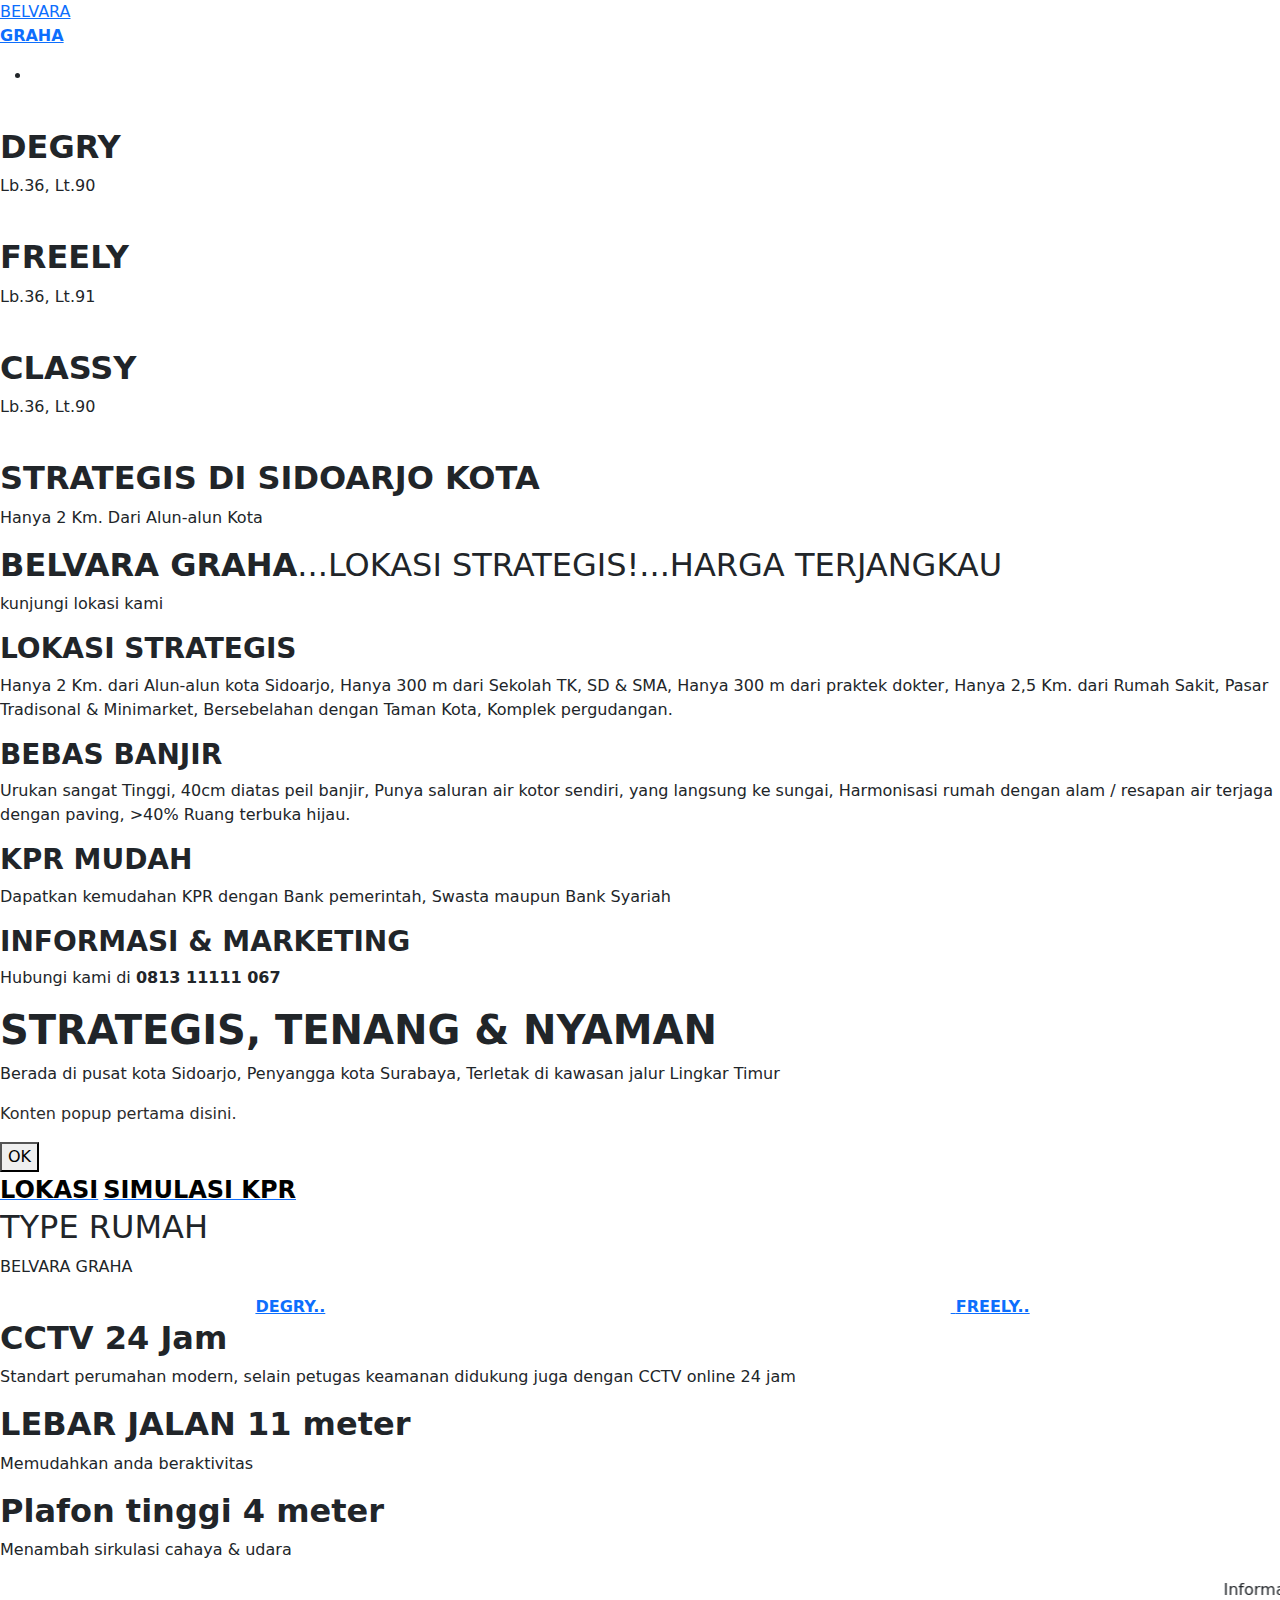
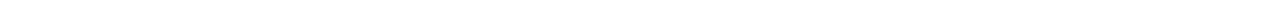
==== index.html @ a5c1c3a8 "Merge branch 'main' of https://github.com/BELVARA/belvara.github.io" ====
<!DOCTYPE html>
<html lang="en-US">
   <head>
      <meta charset="UTF-8">
      <meta name="viewport" content="width=device-width, initial-scale=1.0" />
      <title>Belvara Graha, Strategis di Sidoarjo Kota</title>
      <link rel="stylesheet" href="css/components.css">
      <link rel="stylesheet" href="css/icons.css">
      <link rel="stylesheet" href="css/responsee.css">
      <link rel="stylesheet" href="owl-carousel/owl.carousel.css">
      <link rel="stylesheet" href="owl-carousel/owl.theme.css"> 
      <!-- CUSTOM STYLE -->
      <link rel="stylesheet" href="css/template-style.css"> 
      <link href='http://fonts.googleapis.com/css?family=Open+Sans:400,300,600,700,800&subset=latin,latin-ext' rel='stylesheet' type='text/css'>
      <script type="text/javascript" src="js/jquery-1.8.3.min.js"></script>
      <script type="text/javascript" src="js/jquery-ui.min.js"></script>

      
      <!-- file css bootstrap -->
      <link rel="stylesheet" href="https://cdn.jsdelivr.net/npm/bootstrap@5.3.2/dist/css/bootstrap.min.css">
      <link rel="stylesheet" href="css/style.css">
   </head>
   <body class="size-1140">
      <!-- TOP NAV WITH LOGO --> 
      
      <!-- <div id="dialog" title="Basic dialog">
         <p>This is the default dialog which is useful for displaying information. The dialog window can be moved, resized and closed with the &apos;x&apos; icon.</p>
      </div> -->
      <header>
         <nav>
            <div class="line">
               <!-- Mobile version of logo -->
               <div class="logo logo-small">
                  <a href="index.html">BELVARA<br /><strong>GRAHA</strong></a>
               </div>  
               
               <div class="top-nav">              

                  <div class="s-12 l-5">
                     <ul class="right top-ul chevron">
                        
                     </ul>
                  </div>
                  <ul class="s-12 l-2">
                     <li class="logo hide-s hide-m">
                        
                     </li>
                  </ul>
                  <div class="s-12 l-5">
                     <ul class="top-ul chevron">
                        
            </div>
         </nav>
      </header>
      <section>
         <!-- CAROUSEL -->  	
         <div id="carousel">
            <div id="header-carousel" class="owl-carousel owl-theme">
               <div class="item">
                  <img src="img/first1.jpg" alt="">      
                  <div class="carousel-text">
                     <div class="line">
                        <div class="s-12 l-9">
                           <h2><b>DEGRY</b></h2>
                        </div>
                        <div class="s-12 l-9">
                           <p>Lb.36, Lt.90
                           </p>
                        </div>
                     </div>
                  </div>
               </div>
               <div class="item">
                  <img src="img/second1.jpg" alt="">      
                  <div class="carousel-text">
                     <div class="line">
                        <div class="s-12 l-9">
                           <h2><b>FREELY</b></h2>
                        </div>
                        <div class="s-12 l-9">
                           <p>Lb.36, Lt.91
                           </p>
                        </div>
                     </div>
                  </div>
                  </div>
                  <div class="item">
                     <img src="img/2.jpg" alt="">      
                     <div class="carousel-text">
                        <div class="line">
                           <div class="s-12 l-9">
                              <h2><b>CLASSY</b></h2>
                           </div>
                           <div class="s-12 l-9">
                              <p>Lb.36, Lt.90
                              </p>
                           </div>
                        </div>
                     </div>
                  </div>
		      <div class="item">
                  <img src="img/third.jpg" alt="">      
                  <div class="carousel-text">
                     <div class="line">
                        <div class="s-12 l-9">
                           <h2><b>STRATEGIS DI SIDOARJO KOTA</b></h2>
                        </div>
                        <div class="s-12 l-9">
                           <p>Hanya 2 Km. Dari Alun-alun Kota
                           </p>
                        </div>
                     </div>
                  </div>
               </div>
            </div>
			</div>
         <!-- FIRST BLOCK --> 	
         <div id="first-block">
            <div class="line">
               <h2><b><font size="6">BELVARA GRAHA</font></b><font size="6">...LOKASI STRATEGIS!...HARGA TERJANGKAU</font></h2>
               <p class="subtitile">kunjungi lokasi kami
               </p>
               <div class="margin">
                  <div class="s-12 m-6 l-3 margin-bottom">
                     <i class="icon-sli-people icon2x"></i>
                     <h3><b>LOKASI STRATEGIS</b></h3>
                     <p>Hanya 2 Km. dari Alun-alun kota Sidoarjo, Hanya 300 m dari Sekolah TK, SD & SMA, Hanya 300 m dari praktek dokter, Hanya 2,5 Km. dari Rumah Sakit, Pasar Tradisonal & Minimarket, Bersebelahan dengan Taman Kota, Komplek pergudangan.</p>
                  </div>
                  <div class="s-12 m-6 l-3 margin-bottom">
                     <i class="icon-sli-shield icon2x"></i>
                     <h3><b>BEBAS BANJIR</b></h3>
                     <p> Urukan sangat Tinggi, 40cm diatas peil banjir, Punya saluran air kotor sendiri, yang langsung ke sungai, Harmonisasi rumah dengan alam / resapan air terjaga dengan paving, >40% Ruang terbuka hijau.</p>
                  </div>
                  <div class="s-12 m-6 l-3 margin-bottom">
                     <i class="icon-sli-puzzle icon2x"></i>
                     <h3><b>KPR MUDAH</b></h3>
                     <p>Dapatkan kemudahan KPR dengan Bank pemerintah, Swasta maupun Bank Syariah</p>
                  </div>
                  <div class="s-12 m-6 l-3 margin-bottom">
                     <i class="icon-sli-globe-alt icon2x"></i>
                     <h3><b>INFORMASI & MARKETING</b></h3>
                     <p>Hubungi kami di <b>0813 11111 067</b></p>
                  </div>
               </div>
            </div>
         </div>
         <!-- SECOND BLOCK --> 	
         <div id="second-block">
            <div class="line">
               <div class="margin-bottom">
                  <div class="margin">
                     <article class="s-12 l-8 center">
                        <h1><b>STRATEGIS, TENANG & NYAMAN</b></h1>
                        <p class="margin-bottom">Berada di pusat kota Sidoarjo, Penyangga kota Surabaya, Terletak di kawasan jalur Lingkar Timur
                        </p>
                        <!-- popup box -->
                        <div class="popup-container" id="popupContainer">
                           <div class="popup-content">
                              <p id="popupText" style="color: rgb(44, 44, 44);">Konten popup pertama disini.</p>
                                 <button onclick="openPopup()">OK</button>
                           </div>
                        </div>
                        <div class="tombol">
                           <a class="button rounded-btn submit-btn" href="https://www.google.co.id/maps/place/BELVARA+graha/@-7.4519308,112.7380389,15.75z/data=!4m5!3m4!1s0x2dd7e6c02b7b6779:0x6876b02e7b77e2aa!8m2!3d-7.4518242!4d112.7406949"><b><font color="#000000"><font size="5">LOKASI</font></font></b></a>
                           <a class="button rounded-btn submit-btn" href="https://www.btnproperti.co.id/tools/simulasi-kpr"><b><font color="#000000"><font size="5">SIMULASI KPR</font></font></b></a>  			
                        </div>
                     </article>
                  </div>
               </div>
            </div>
         </div>
         <!-- GALLERY --> 	
         <div id="third-block">
            <div class="line">
               <h2>TYPE RUMAH </h2>
               <p class="subtitile">BELVARA GRAHA
               </p>
               <div class="d-flex">
                  <div class="container">
                     <div class="container-fluid">
                        <div class="margin">
                           <div class="img1">
                              <img src="img/A.jpg" alt="" >      
                              <a href="denah1.html" class="justify-content-center"><b>DEGRY..</b>   
                           </div>
                           <div class="img2">
                              <img src="img/B.jpg" alt="">  
                              <a href="denah2.html"><b>FREELY..</b></a>
                           </div>
                        </div>
                     </div>
                  </div>
               </div>
            </div>
         </div>
         <div id="fourth-block">
            <div class="line">
               <div id="news-carousel" class="owl-carousel owl-theme">
                  <div class="item">
                     <h2><b>CCTV 24 Jam</b></h2>
                     <p class="s-12 m-12 l-8 center">Standart perumahan modern, selain petugas keamanan didukung juga dengan CCTV online 24 jam
                     </p>
                  </div>
                  <div class="item">
                     <h2><b>LEBAR JALAN 11 meter</b></h2>
                     <p class="s-12 m-12 l-8 center">Memudahkan anda beraktivitas
                     </p>
                  </div>
                  <div class="item">
                     <h2><b>Plafon tinggi 4 meter</b></h2>
                     <p class="s-12 m-12 l-8 center">Menambah sirkulasi cahaya & udara
                     </p>
                  </div>
               </div>
            </div>
         </div>
      </section>
   
      <div class="scrolling-text">
         <marquee behavior="" direction=""><p>Informasi Hubungi Marketing 08123 11111 067</p></marquee>
      </div>
               <!-- <font color="#FFFF00">
                  <marquee scrolldelay="100"><strong><b><font size="3"><font color="#FF0000"><b><span style="font-family: Impact; font-weight: normal; font-style: normal; text-decoration: none;"><font size="7"><font color="#FFFF00"><font size="5"><span style="font-family: Arial, 'Arial Black'; font-weight: normal; font-style: normal; text-decoration: none;"><span style="font-family: Arial; font-weight: bold; font-style: normal; text-decoration: none;"><font color="#FFFFFF">Informasi Hubungi Marketing 08123 11111 067</font></span>   </span></font></font></font></span></b></font></font></b></strong></font> 
               </p>
            </div>
         </div> -->
   
      <script type="text/javascript" src="js/responsee.js"></script> 
      <script type="text/javascript" src="owl-carousel/owl.carousel.js"></script>   
      <script type="text/javascript" src="js/script.js"></script>
      <script type="text/javascript">
         jQuery(document).ready(function($) {  
            var owl = $('#header-carousel');
            owl.owlCarousel({
               nav: true,
               dots: false,
               items: 1,
               loop: true,
               navText: ["&#xf007","&#xf006"],
               autoplay: true,
               autoplayTimeout: 4000
            });
            var owl = $('#news-carousel');
            owl.owlCarousel({
               nav: true,
               dots: false,
               items: 1,
               loop: true,
               navText: ["&#xf007","&#xf006"],
               autoplay: true,
               autoplayTimeout: 4000
            });
         });	
         
      </script> 

   </body>
</html>
---- css/style.css ----
#third-block .margin{
    display: flex;
    justify-content: space-around;
}
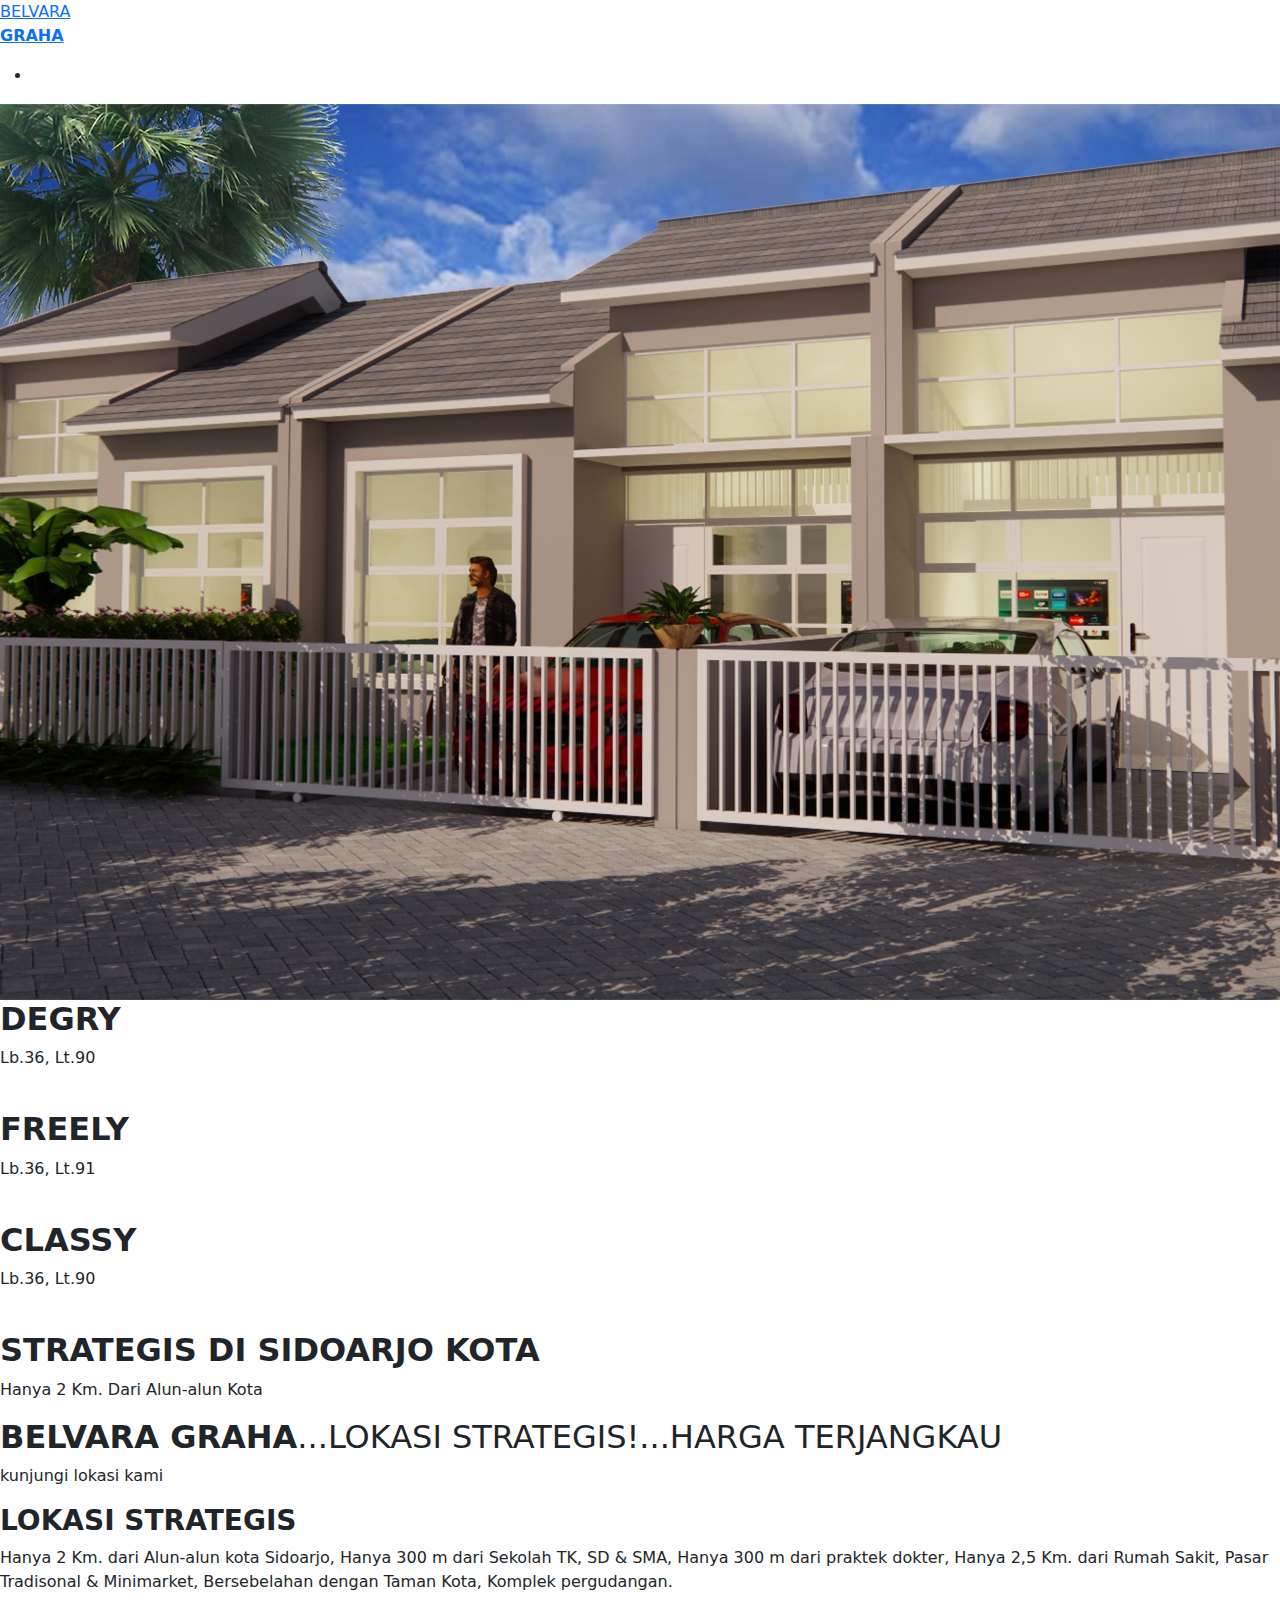
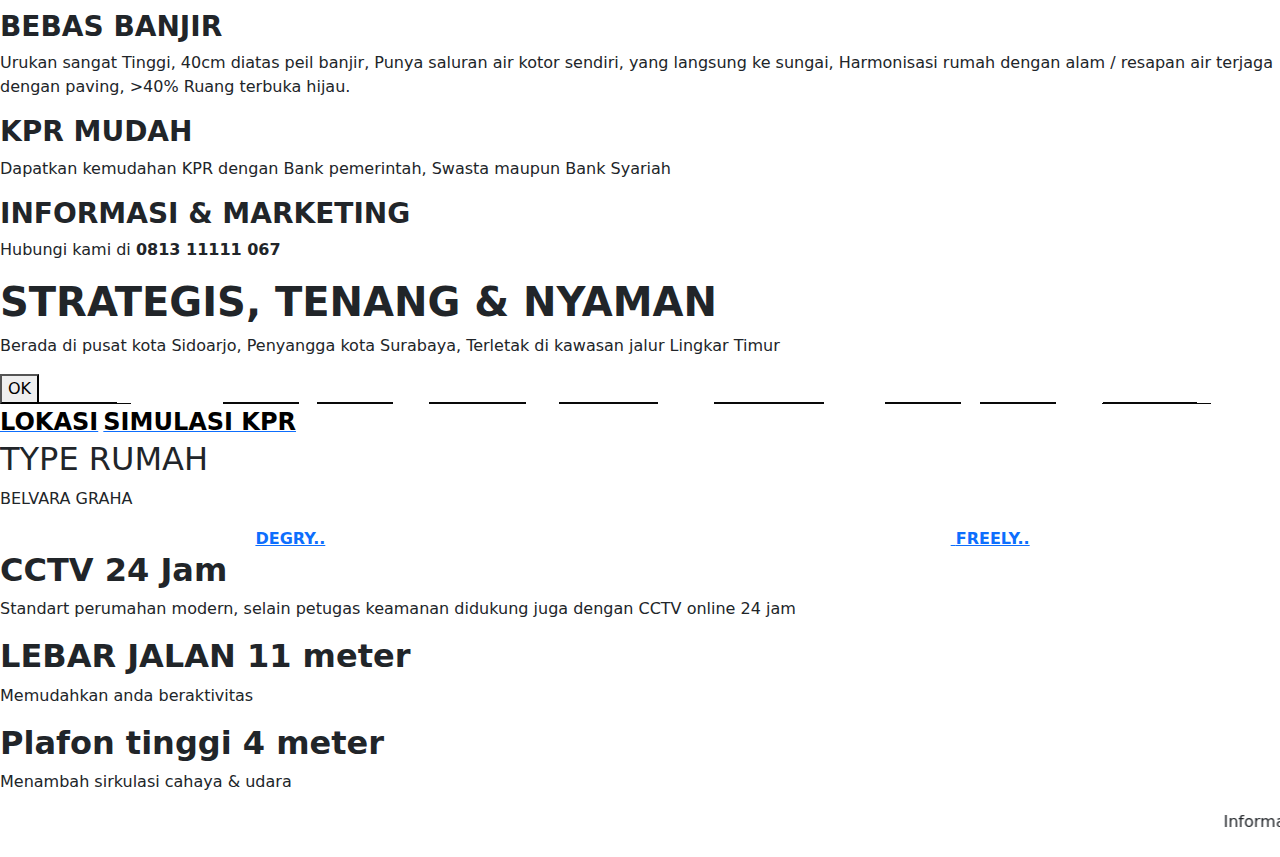
==== commit a66608ae: "initial commit" ====
--- a/index.html
+++ b/index.html
@@ -155,8 +155,8 @@
                         </p>
                         <!-- popup box -->
                         <div class="popup-container" id="popupContainer">
-                           <div class="popup-content">
-                              <p id="popupText" style="color: rgb(44, 44, 44);">Konten popup pertama disini.</p>
+                           <div class="popup-content" style="background-image: url(img/gif1.gif);">
+                              <p id="popupText" style="color: rgb(44, 44, 44);"></p>
                                  <button onclick="openPopup()">OK</button>
                            </div>
                         </div>
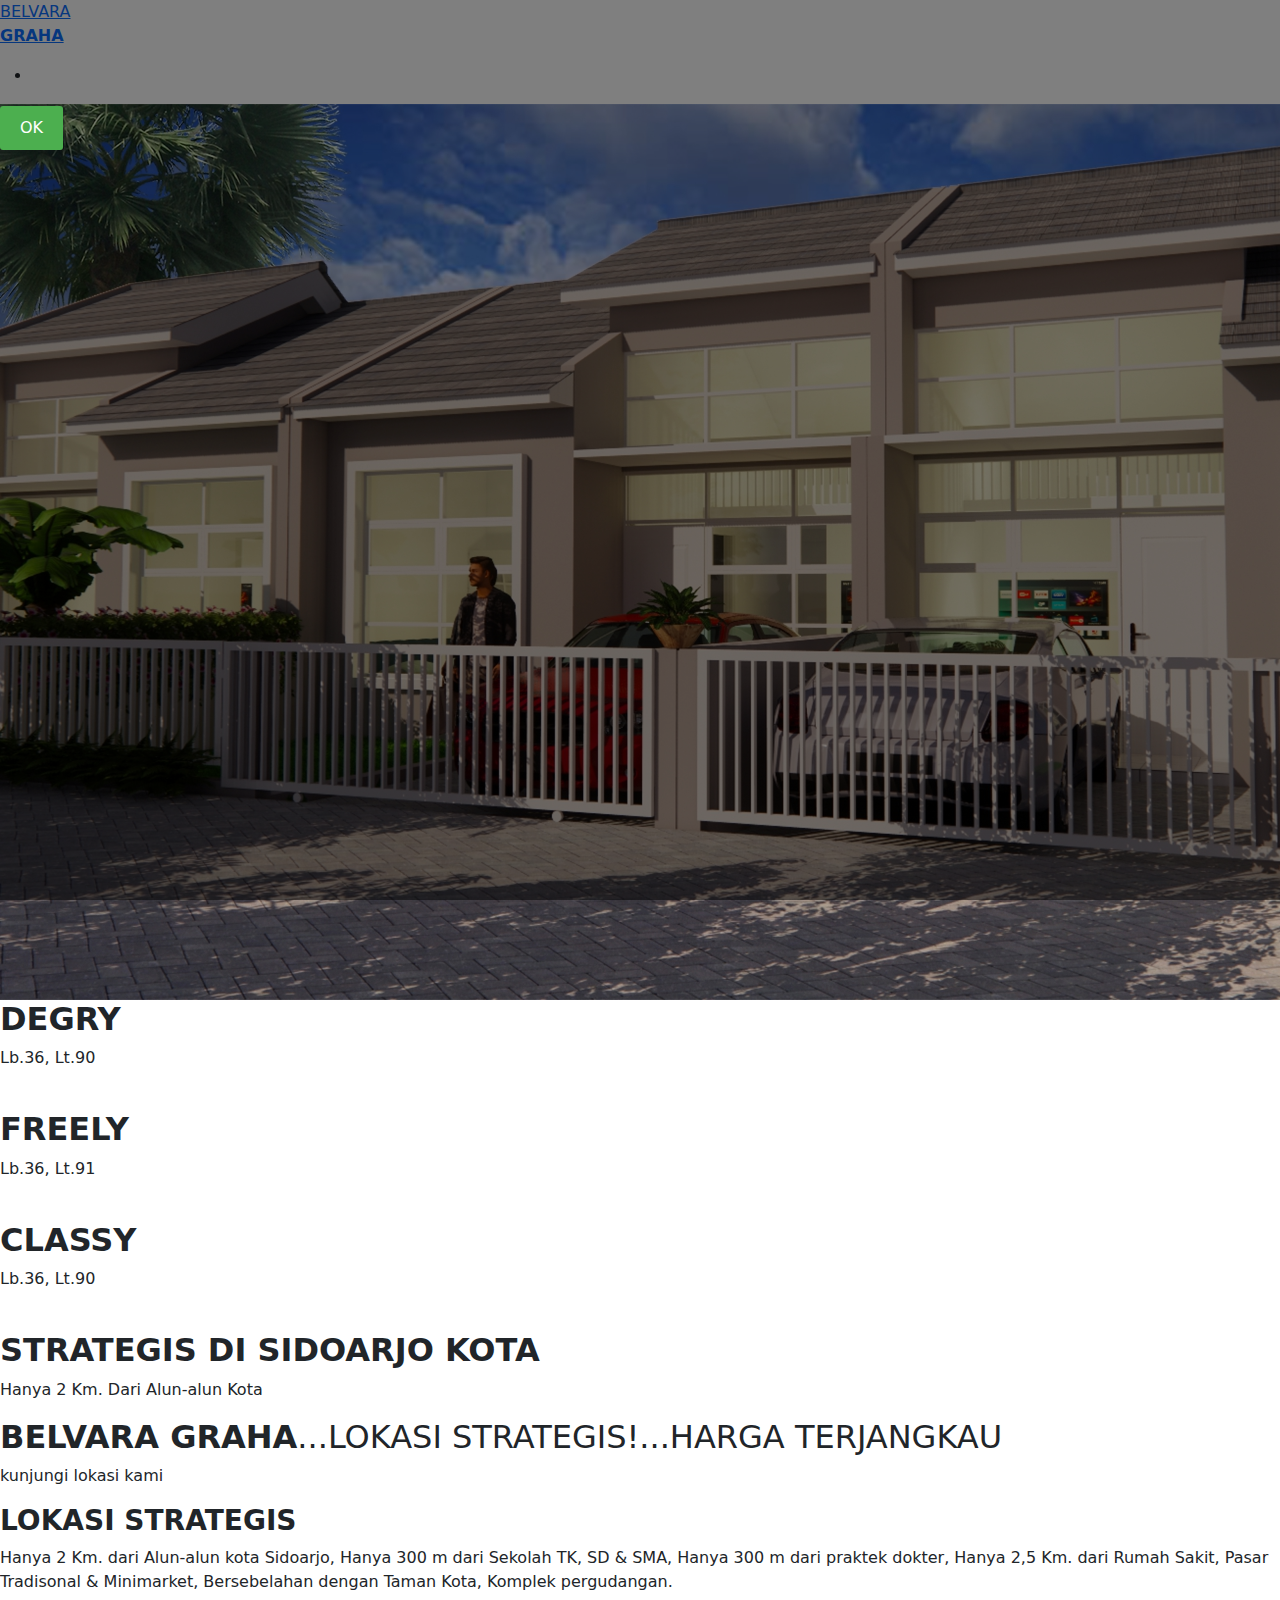
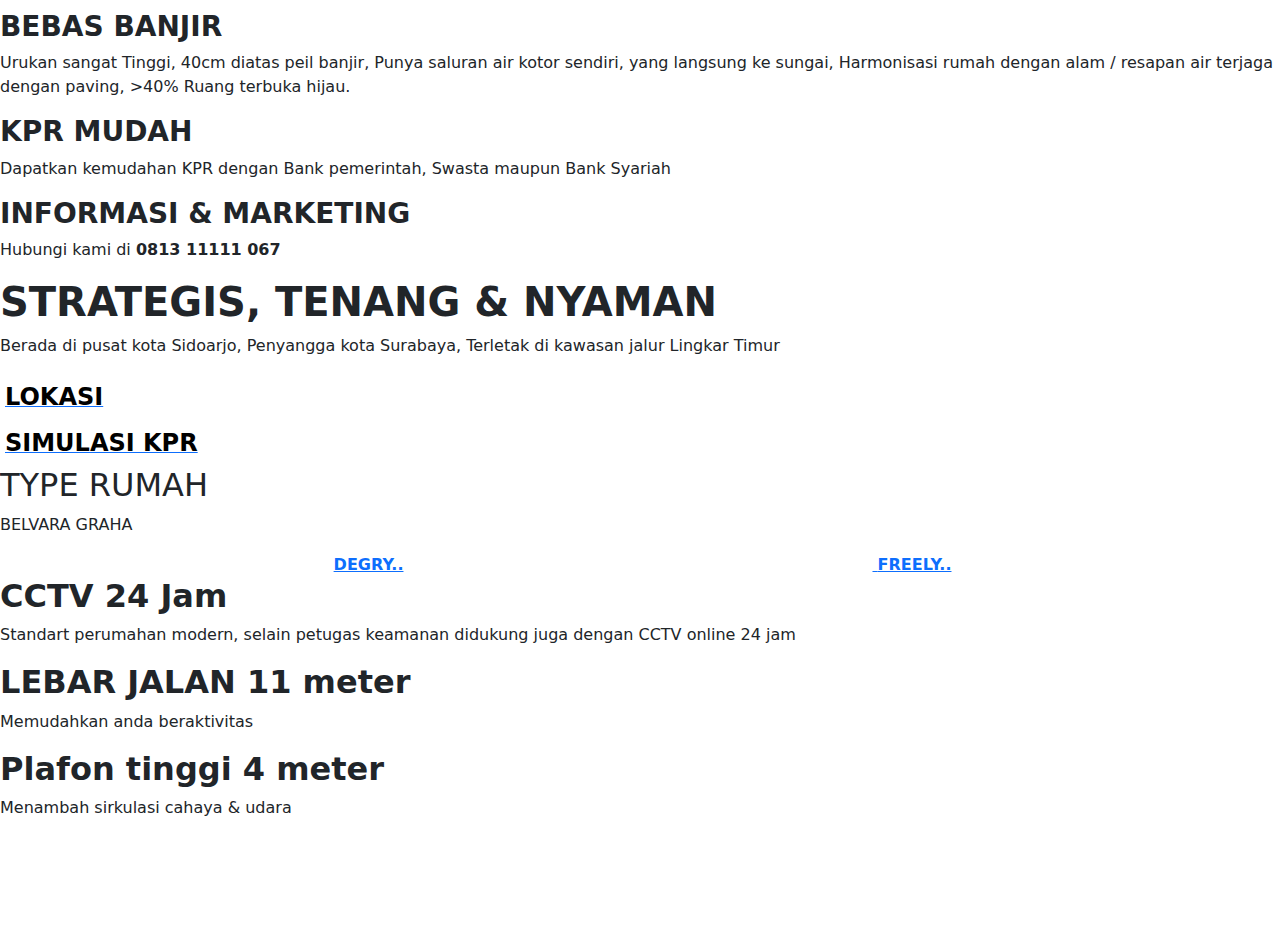
==== commit 2e73fe27: "Update index.html" ====
--- a/index.html
+++ b/index.html
@@ -155,7 +155,7 @@
                         </p>
                         <!-- popup box -->
                         <div class="popup-container" id="popupContainer">
-                           <div class="popup-content" style="background-image: url(img/gif1.gif);">
+                           <div class="img/gif1.gif">
                               <p id="popupText" style="color: rgb(44, 44, 44);"></p>
                                  <button onclick="openPopup()">OK</button>
                            </div>
--- a/css/style.css
+++ b/css/style.css
@@ -1,7 +1,116 @@
 #third-block .margin{
     display: flex;
-    justify-content: space-around;
+    flex-direction: row;
+    justify-content: space-evenly;
+}
+
+#second-block .tombol{
+    display: flex;
+    flex-direction: column;
+    /* justify-content: space-evenly; */
+}
+
+#second-block .button{
+    margin: 5px;
+}
+
+#second-block .button:hover{
+    background-color: rgba(181, 190, 4, 0.125);
+}
+
+.scrolling-text{
+    height: 100px;
+    background-color: rgba(4, 4, 190, 0);
+}
+
+.scrolling-text p{
+    margin-top: 20px;
+    font-size: 40px;
+    font-family:  Impact, Arial, Helvetica, sans-serif;
+    font-weight: normal; 
+    font-style: normal;
+    color: #fff;
+}
+
+@media screen and (max-width: 992px){
+    #third-block .margin .img1{
+        /* display: flex; */
+        margin-right: 5px;
+    }
+}
+
+@media screen and (max-width: 768px){
+    #third-block .margin{
+        display: flex;
+        flex-direction: column;
+    }
+
+    #second-block .button:hover{
+        background-color: rgb(181, 190, 4);
+    }
+
+    .scrolling-text p{
+        margin-top: 20px;
+        font-size: 40px;
+        font-family:  Impact, Arial, Helvetica, sans-serif;
+        font-weight: normal; 
+        font-style: normal;
+        color: #000000;
+    }
+}
+
+@media screen and (max-width : 430px){
+    .popup-container{
+        display: none !important;
+    }
+
+    .popup-content{
+        display: none;
+    }
+}
+
+/* POP UP BOX */
+.popup-container {
+    position: fixed;
+    top: 0;
+    left: 0;
+    width: 100%;
+    height: 100%;
+    background: rgba(0, 0, 0, 0.5);
+    justify-content: center;
+    align-items: center;
+    z-index: 2;
 }
 
 
+.popup-content {
+    background-color: rgba(255, 255, 255, 0.115);
+    background-image: url("../img/ezgif.com-resize.gif");
+    background-repeat: no-repeat;
+    background-size: cover;
+    background-position: center;
+    width: 600px;
+    height: 600px;
+    padding: 20px;
+    border-radius: 5px;
+    text-align: center;
+}
 
+.popup-content p{
+    padding-top: 425px;
+}
+
+button {
+    margin-top: 90px;
+    padding: 10px 20px;
+    background-color: rgb(76, 175, 79);
+    color: white;
+    border: none;
+    border-radius: 3px;
+    cursor: pointer;
+}
+
+button:hover{
+    background-color: rgba(76, 175, 79, 0);
+    transition: 2s;
+}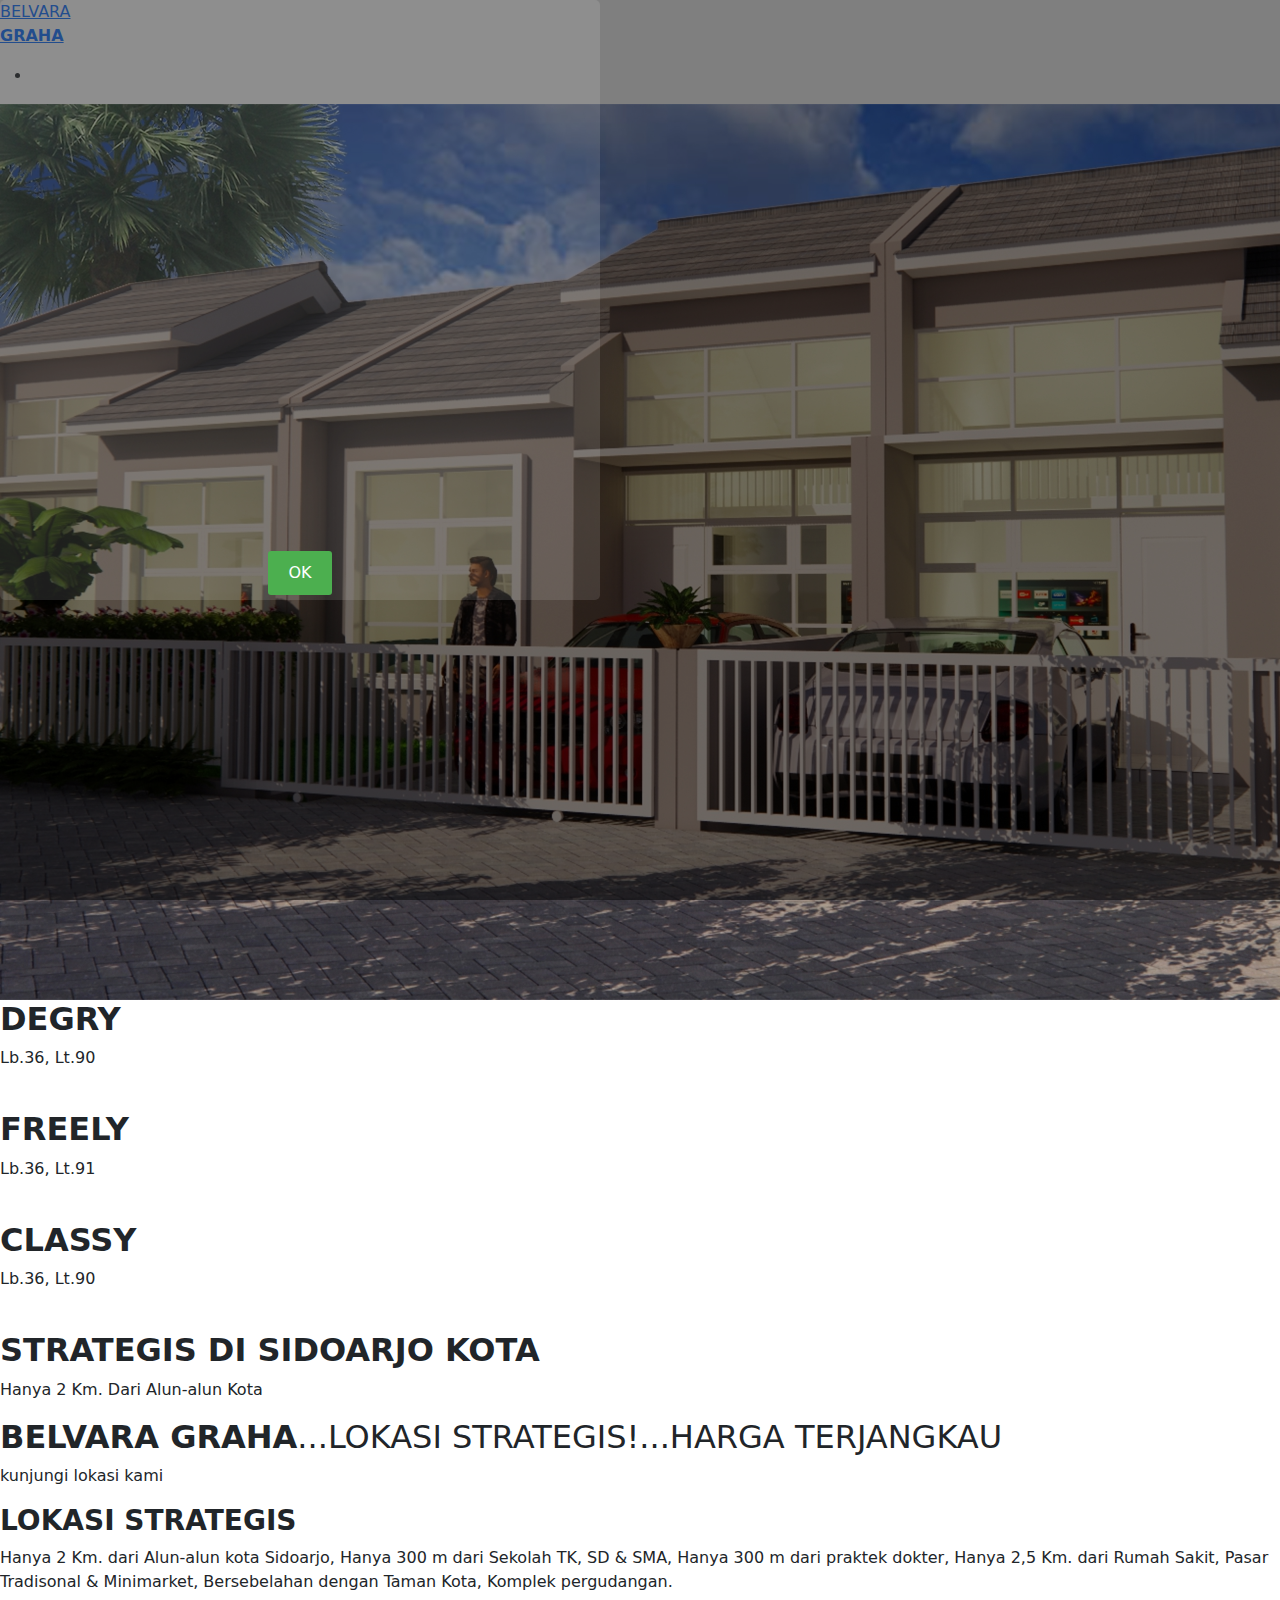
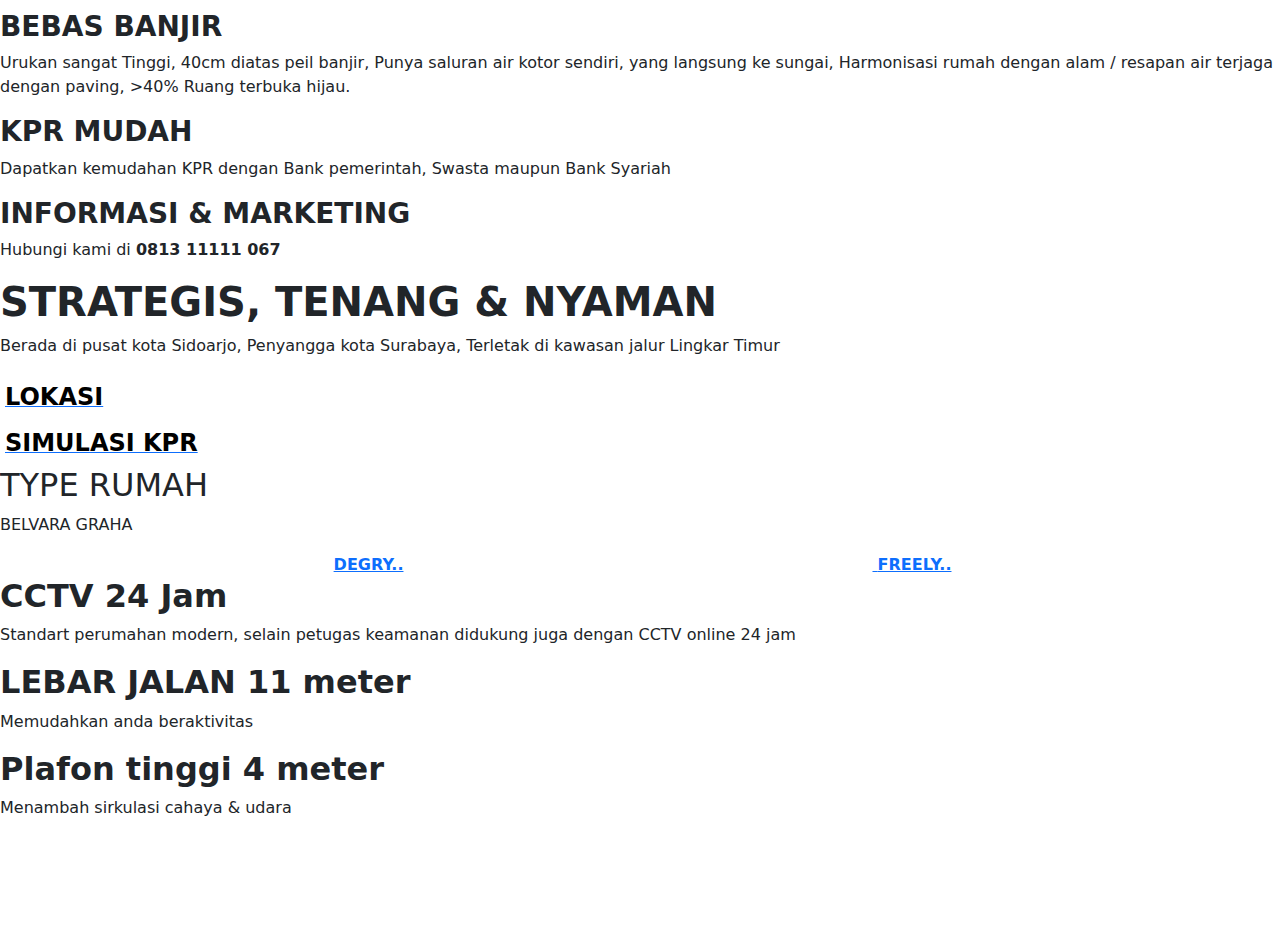
==== commit 390b4a50: "Update index.html" ====
--- a/index.html
+++ b/index.html
@@ -155,7 +155,7 @@
                         </p>
                         <!-- popup box -->
                         <div class="popup-container" id="popupContainer">
-                           <div class="img/gif1.gif">
+                           <div class="popup-content">
                               <p id="popupText" style="color: rgb(44, 44, 44);"></p>
                                  <button onclick="openPopup()">OK</button>
                            </div>
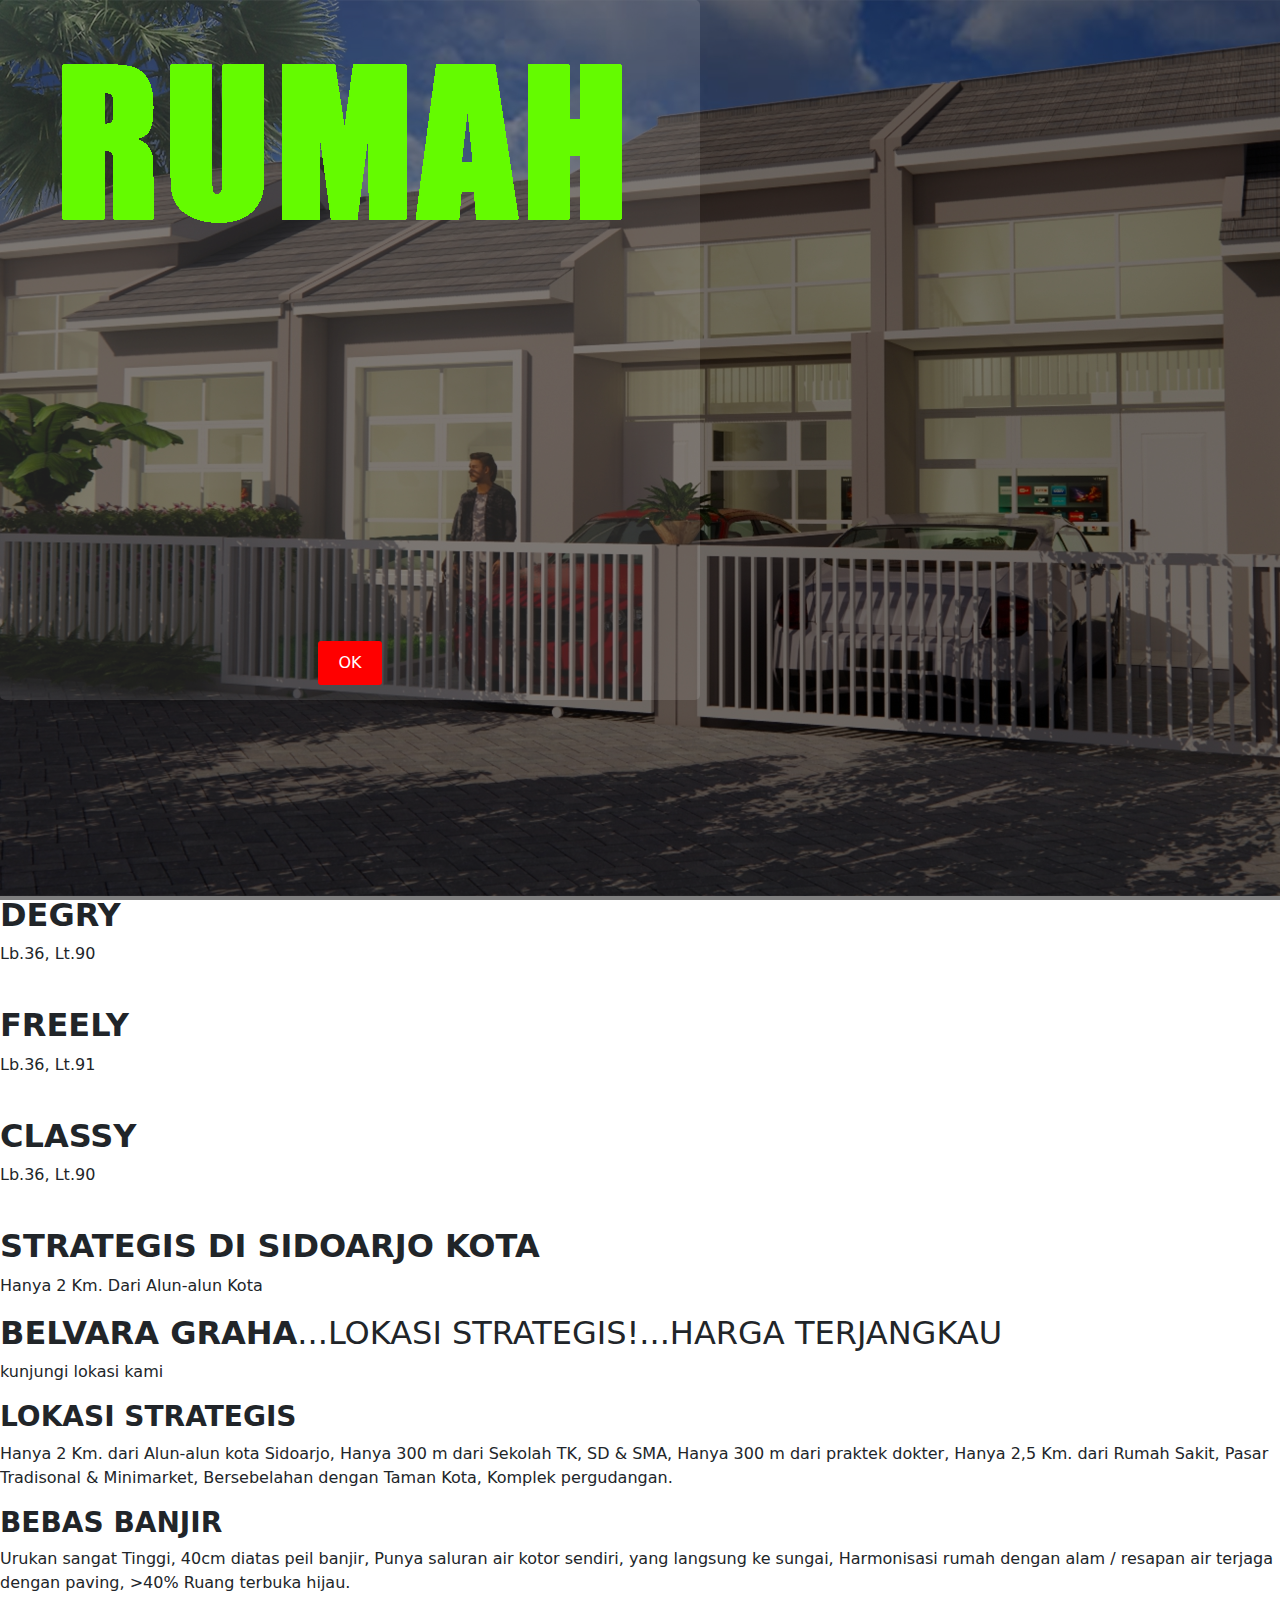
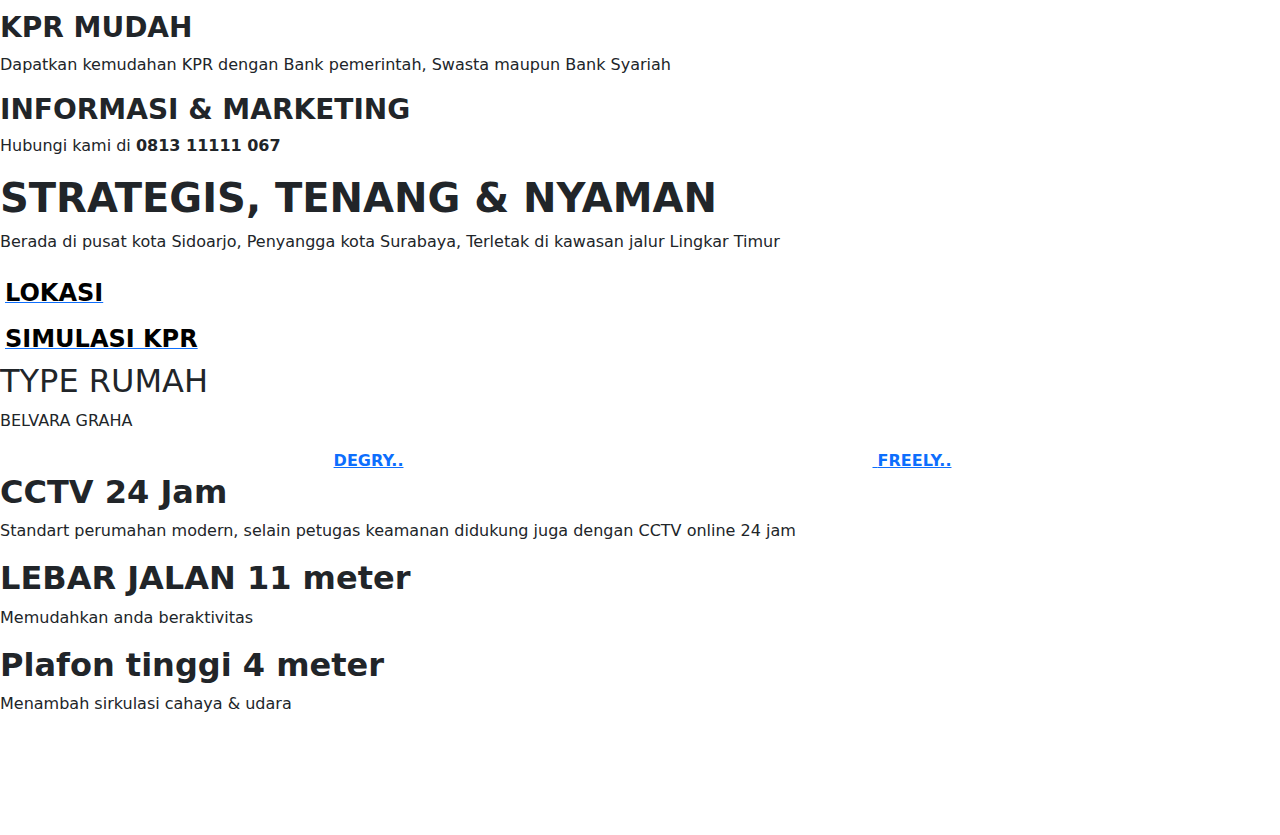
==== commit 01568de7: "edit navbar" ====
--- a/index.html
+++ b/index.html
@@ -15,6 +15,9 @@
       <script type="text/javascript" src="js/jquery-1.8.3.min.js"></script>
       <script type="text/javascript" src="js/jquery-ui.min.js"></script>
 
+      <meta http-equiv='cache-control' content='no-cache'> 
+      <meta http-equiv='expires' content='0'> 
+      <meta http-equiv='pragma' content='no-cache'>
       
       <!-- file css bootstrap -->
       <link rel="stylesheet" href="https://cdn.jsdelivr.net/npm/bootstrap@5.3.2/dist/css/bootstrap.min.css">
@@ -28,14 +31,13 @@
       </div> -->
       <header>
          <nav>
-            <div class="line">
-               <!-- Mobile version of logo -->
-               <div class="logo logo-small">
-                  <a href="index.html">BELVARA<br /><strong>GRAHA</strong></a>
-               </div>  
+            <div class="logo">
+               <p style="color: black; font-size: 25px;">BELVARA <strong>GRAHA</strong></p>
+               <!-- <a href="index.html" style="color: black;">BELVARA<br /><strong>GRAHA</strong></a> -->
+            </div>  
+            <!-- <div class="line">
                
                <div class="top-nav">              
-
                   <div class="s-12 l-5">
                      <ul class="right top-ul chevron">
                         
@@ -48,8 +50,9 @@
                   </ul>
                   <div class="s-12 l-5">
                      <ul class="top-ul chevron">
-                        
-            </div>
+                  </div>
+               </div>
+            </div> -->
          </nav>
       </header>
       <section>
@@ -157,7 +160,7 @@
                         <div class="popup-container" id="popupContainer">
                            <div class="popup-content">
                               <p id="popupText" style="color: rgb(44, 44, 44);"></p>
-                                 <button onclick="openPopup()">OK</button>
+                                 <button onclick="closePopup()">OK</button>
                            </div>
                         </div>
                         <div class="tombol">
--- a/css/style.css
+++ b/css/style.css
@@ -1,3 +1,9 @@
+@media screen and (min-width: 769px){
+    .logo{
+        display: none;
+    }
+}
+
 #third-block .margin{
     display: flex;
     flex-direction: row;
@@ -32,6 +38,53 @@
     color: #fff;
 }
 
+/* POP UP BOX */
+.popup-container {
+    position: fixed;
+    top: 0;
+    left: 0;
+    width: 100%;
+    height: 100%;
+    background: rgba(0, 0, 0, 0.5);
+    justify-content: center;
+    align-items: center;
+    z-index: 2;
+}
+
+
+.popup-content {
+    background-color: rgba(255, 255, 255, 0.115);
+    background-image: url("../img/gif1.gif");
+    background-repeat: no-repeat;
+    /* background-size: cover; */
+    background-position: center;
+    width: 700px;
+    height: 700px;
+    padding: 20px;
+    border-radius: 5px;
+    text-align: center;
+}
+
+.popup-content p{
+    padding-top: 425px;
+}
+
+button {
+    margin-top: 180px;
+    padding: 10px 20px;
+    background-color: rgb(255, 0, 0);
+    color: white;
+    border: none;
+    border-radius: 3px;
+    cursor: pointer;
+    /**/
+}
+
+button:hover{
+    background-color: rgba(76, 175, 79, 0);
+    transition: 2s;
+}
+
 @media screen and (max-width: 992px){
     #third-block .margin .img1{
         /* display: flex; */
@@ -39,10 +92,10 @@
     }
 }
 
-@media screen and (max-width: 768px){
+@media screen and (max-width: 769px){
     #third-block .margin{
         display: flex;
-        flex-direction: column;
+        /* flex-direction: column; */
     }
 
     #second-block .button:hover{
@@ -60,57 +113,43 @@
 }
 
 @media screen and (max-width : 430px){
-    .popup-container{
-        display: none !important;
+
+    .popup-container {
+        position: fixed;
+        top: 0;
+        left: 0;
+        width: 100%;
+        height: 100%;
+        background: rgba(0, 0, 0, 0.5);
+        justify-content: center;
+        align-items: center;
+        z-index: 2;
     }
-
-    .popup-content{
-        display: none;
+    
+    
+    .popup-content {
+        background-color: rgba(255, 255, 255, 0.115);
+        background-repeat: no-repeat;
+        background-position: center;
+        background-image: url("../img/gif1300px.gif");
+        width: 300px;
+        height: 400px;
+        padding: 20px;
+        border-radius: 5px;
+        text-align: center;
     }
-}
-
-/* POP UP BOX */
-.popup-container {
-    position: fixed;
-    top: 0;
-    left: 0;
-    width: 100%;
-    height: 100%;
-    background: rgba(0, 0, 0, 0.5);
-    justify-content: center;
-    align-items: center;
-    z-index: 2;
-}
-
-
-.popup-content {
-    background-color: rgba(255, 255, 255, 0.115);
-    background-image: url("../img/ezgif.com-resize.gif");
-    background-repeat: no-repeat;
-    background-size: cover;
-    background-position: center;
-    width: 600px;
-    height: 600px;
-    padding: 20px;
-    border-radius: 5px;
-    text-align: center;
-}
-
-.popup-content p{
-    padding-top: 425px;
-}
-
-button {
-    margin-top: 90px;
-    padding: 10px 20px;
-    background-color: rgb(76, 175, 79);
-    color: white;
-    border: none;
-    border-radius: 3px;
-    cursor: pointer;
-}
-
-button:hover{
-    background-color: rgba(76, 175, 79, 0);
-    transition: 2s;
+    
+    .popup-content p{
+        padding-top: 425px;
+    }
+    
+    button {
+        margin-top: 10px;
+        padding: 10px 20px;
+        background-color: rgb(255, 0, 0);
+        color: white;
+        border: none;
+        border-radius: 3px;
+        cursor: pointer;
+    }
 }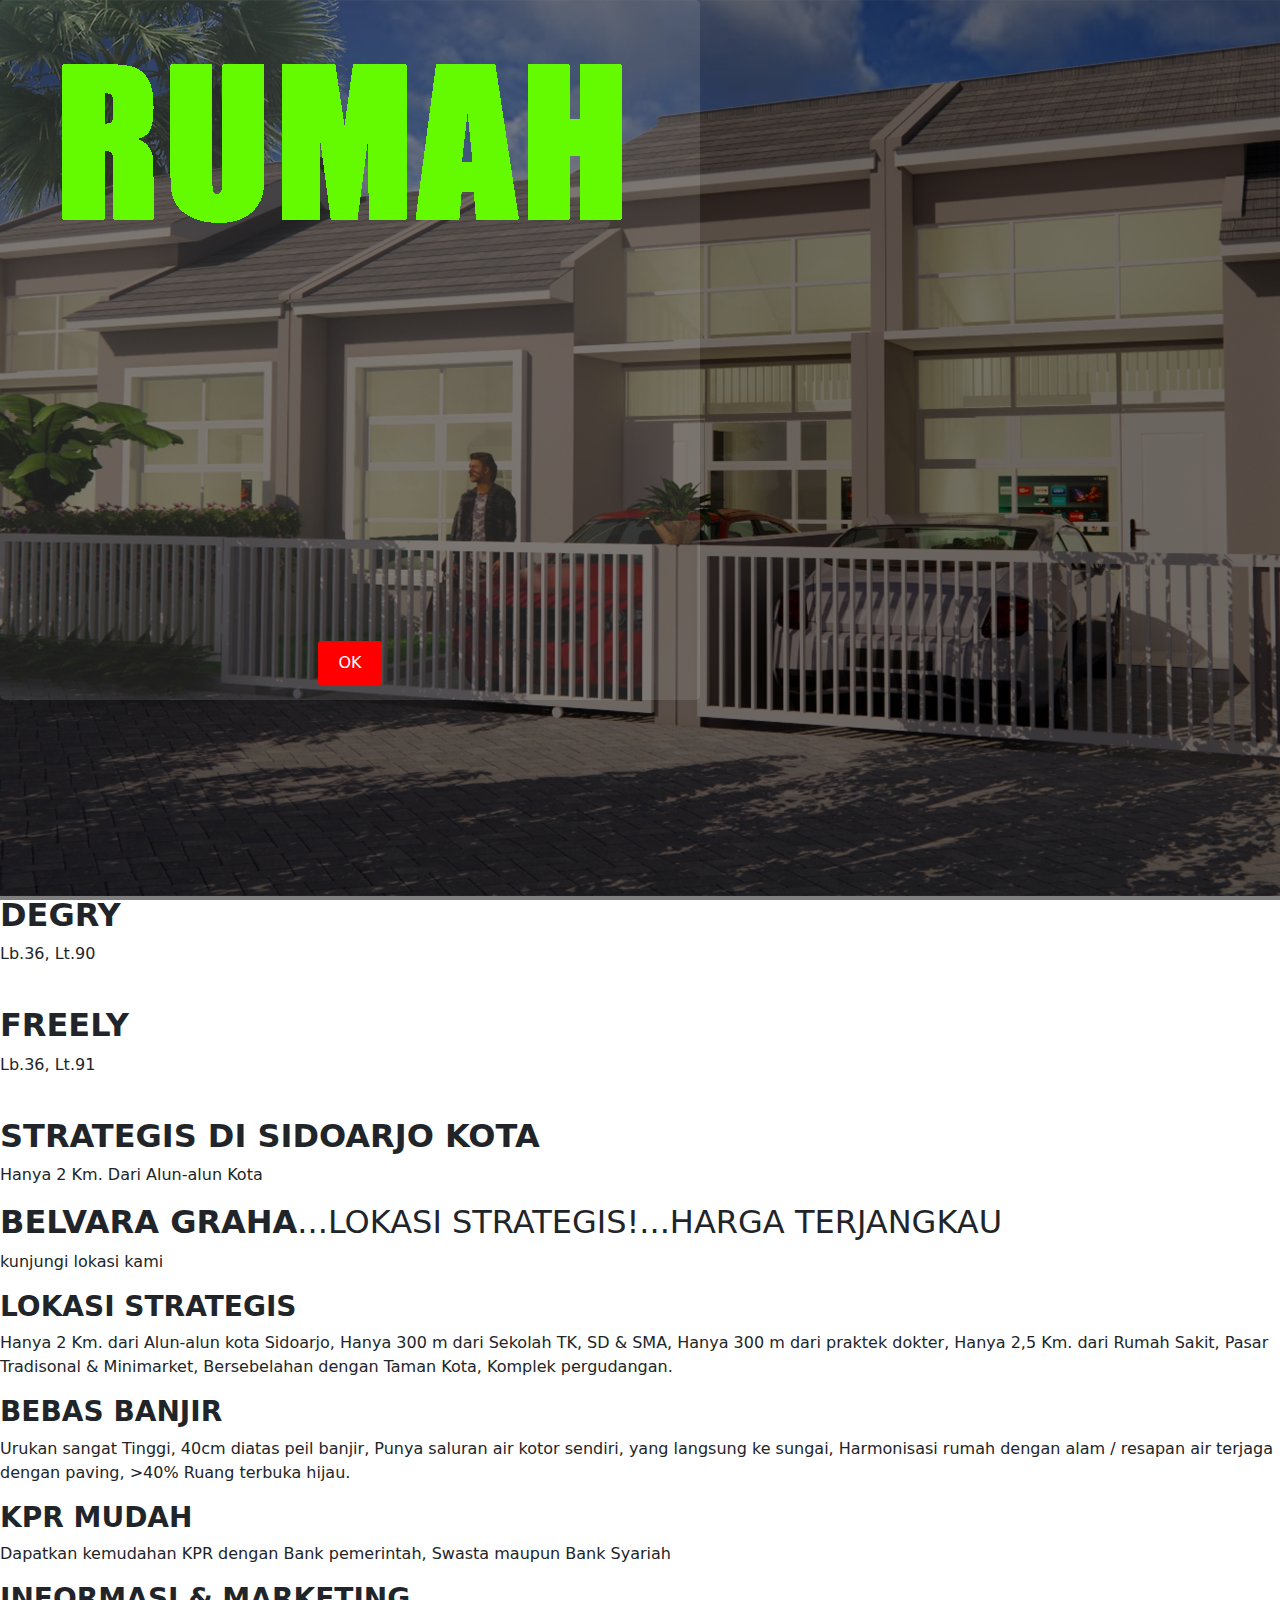
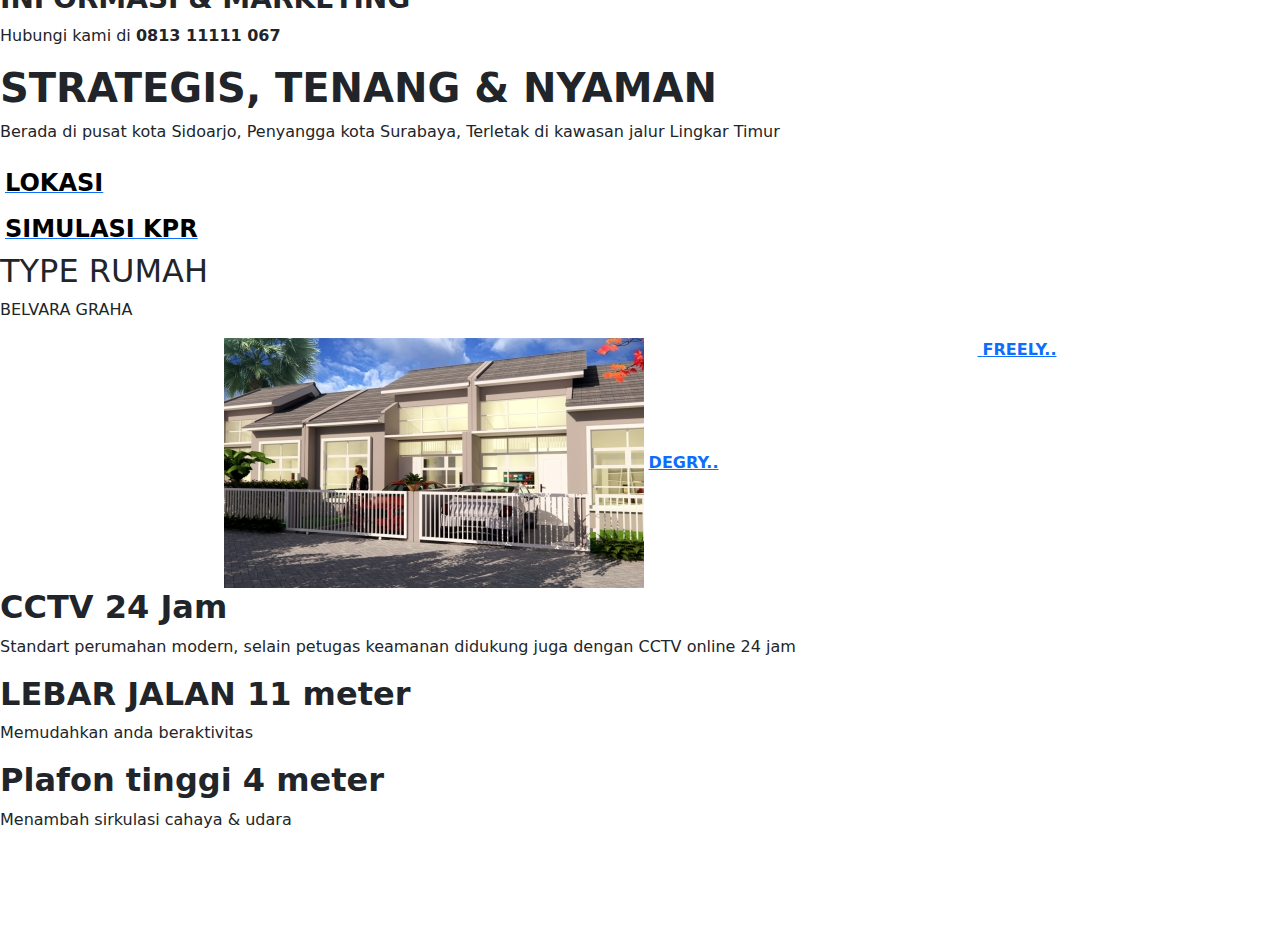
==== commit dcb8be72: "Update index.html" ====
--- a/index.html
+++ b/index.html
@@ -88,20 +88,6 @@
                   </div>
                   </div>
                   <div class="item">
-                     <img src="img/2.jpg" alt="">      
-                     <div class="carousel-text">
-                        <div class="line">
-                           <div class="s-12 l-9">
-                              <h2><b>CLASSY</b></h2>
-                           </div>
-                           <div class="s-12 l-9">
-                              <p>Lb.36, Lt.90
-                              </p>
-                           </div>
-                        </div>
-                     </div>
-                  </div>
-		      <div class="item">
                   <img src="img/third.jpg" alt="">      
                   <div class="carousel-text">
                      <div class="line">
@@ -223,7 +209,7 @@
          <marquee behavior="" direction=""><p>Informasi Hubungi Marketing 08123 11111 067</p></marquee>
       </div>
                <!-- <font color="#FFFF00">
-                  <marquee scrolldelay="100"><strong><b><font size="3"><font color="#FF0000"><b><span style="font-family: Impact; font-weight: normal; font-style: normal; text-decoration: none;"><font size="7"><font color="#FFFF00"><font size="5"><span style="font-family: Arial, 'Arial Black'; font-weight: normal; font-style: normal; text-decoration: none;"><span style="font-family: Arial; font-weight: bold; font-style: normal; text-decoration: none;"><font color="#FFFFFF">Informasi Hubungi Marketing 08123 11111 067</font></span>   </span></font></font></font></span></b></font></font></b></strong></font> 
+                  <marquee scrolldelay="100"><strong><b><font size="3"><font color="#FF0000"><b><span style="font-family: Impact; font-weight: normal; font-style: normal; text-decoration: none;"><font size="7"><font color="#FFFF00"><font size="5"><span style="font-family: Arial, 'Arial Black'; font-weight: normal; font-style: normal; text-decoration: none;"><span style="font-family: Arial; font-weight: bold; font-style: normal; text-decoration: none;"><font color="#FFFFFF">'#JANGAN TUNDA BELI RUMAH!#' Untuk Informasi Hubungi Marketing 08123 11111 067</font></span>   </span></font></font></font></span></b></font></font></b></strong></font> 
                </p>
             </div>
          </div> -->
--- a/css/style.css
+++ b/css/style.css
@@ -114,6 +114,11 @@
 
 @media screen and (max-width : 430px){
 
+    #third-block .margin{
+        display: flex;
+        flex-direction: column;
+    }
+
     .popup-container {
         position: fixed;
         top: 0;
